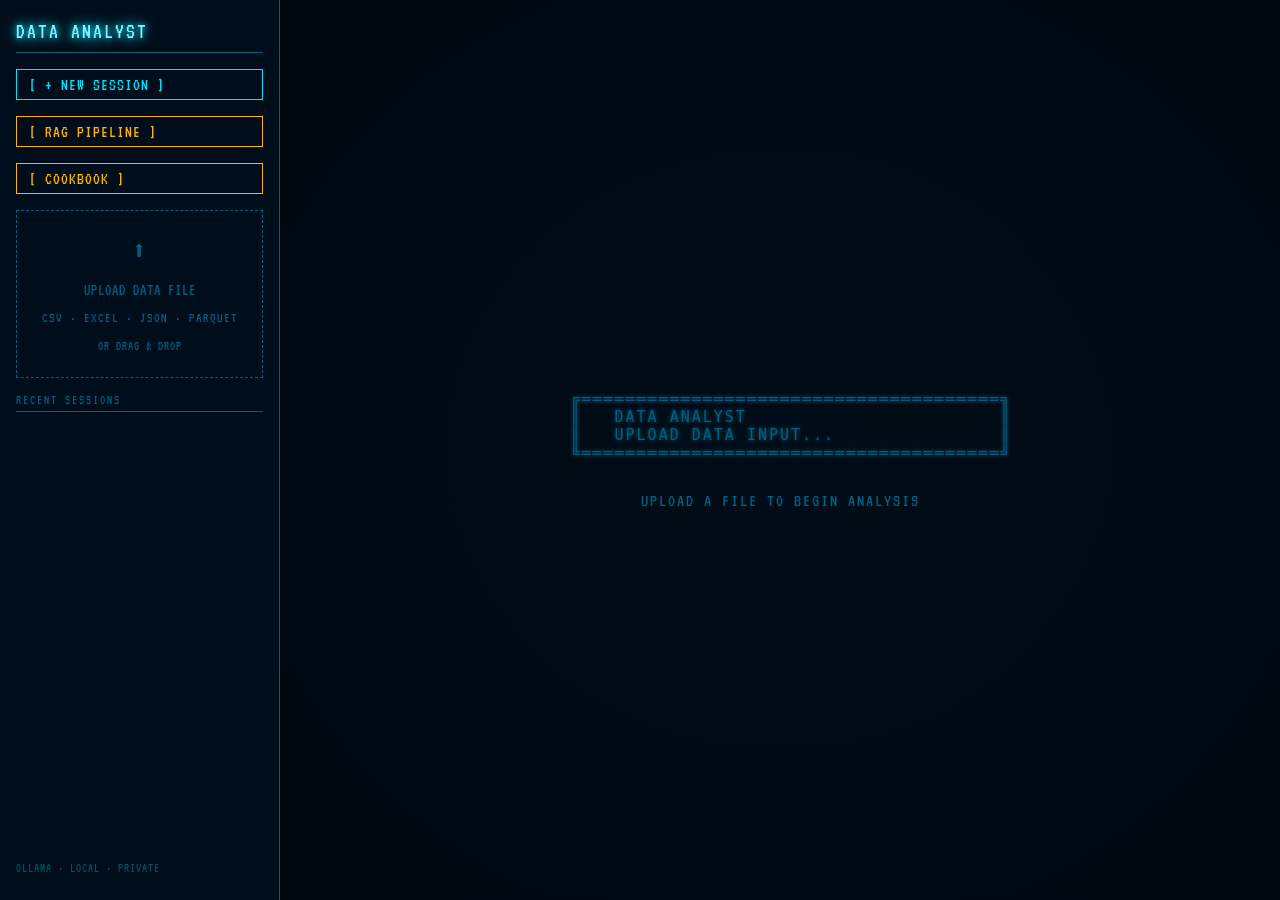
==== source/index.html @ 12fa5cf5 "added base files" ====
<!DOCTYPE html>
<html lang="en">
<head>
<meta charset="UTF-8"/>
<meta name="viewport" content="width=device-width, initial-scale=1.0"/>
<title>DATA ANALYST</title>
<link href="https://fonts.googleapis.com/css2?family=VT323&display=swap" rel="stylesheet"/>
<style>
  :root {
    --bg:         #000d1a;
    --ink:        #00e5ff;
    --ink-dim:    #006080;
    --ink-bright: #80f0ff;
    --amber:      #ffb400;
    --red:        #ff3333;
    --font:       "VT323", "IBM Plex Mono", "Courier New", monospace;
}

  * { box-sizing: border-box; margin: 0; padding: 0; }

  body {
    background: #000508;
    color: var(--ink);
    font-family: var(--font);
    font-size: 18px;
    height: 100vh;
    display: flex;
    overflow: hidden;
  }

  /* ── Sidebar ── */
  #sidebar {
    width: 280px;
    min-width: 280px;
    background: #000d1a;
    border-right: 1px solid var(--ink-dim);
    box-shadow: 2px 0 12px rgba(0,229,255,0.15);
    display: flex;
    flex-direction: column;
    padding: 20px 16px;
    gap: 16px;
    overflow-y: auto;
  }

  #sidebar h1 {
    font-size: 22px;
    font-weight: normal;
    color: var(--ink-bright);
    letter-spacing: 2px;
    text-transform: uppercase;
    text-shadow: 0 0 6px var(--ink), 0 0 16px var(--ink);
    border-bottom: 1px solid var(--ink-dim);
    padding-bottom: 10px;
  }

  #new-chat-btn, #cookbook-btn {
    font-family: var(--font);
    font-size: 17px;
    background: transparent;
    border: 1px solid var(--ink);
    color: var(--ink);
    padding: 6px 12px;
    cursor: pointer;
    text-transform: uppercase;
    letter-spacing: 1px;
    /* text-shadow: 0 0 4px var(--ink); */
    transition: background .15s, color .15s;
    width: 100%;
    text-align: left;
  }
  #new-chat-btn:hover { background: var(--ink); color: var(--bg); text-shadow: none; }
  #cookbook-btn { border-color: var(--amber); color: var(--amber); }
  #cookbook-btn:hover { background: var(--amber); color: #000; text-shadow: none; }

  #drop-zone {
    border: 1px dashed var(--ink-dim);
    padding: 18px 12px;
    text-align: center;
    cursor: pointer;
    color: var(--ink-dim);
    font-size: 16px;
    line-height: 1.7;
    transition: border-color .2s, color .2s;
    text-transform: uppercase;
    letter-spacing: 1px;
  }
  #drop-zone:hover, #drop-zone.drag {
    border-color: var(--ink);
    color: var(--ink-bright);
    box-shadow: 0 0 10px rgba(0,229,255,0.2);
  }
  #drop-zone .icon { font-size: 26px; margin-bottom: 4px; }
  #file-input { display: none; }

  #file-card {
    display: none;
    background: #000d1a;
    border: 1px solid var(--ink-dim);
    padding: 12px;
    font-size: 15px;
    gap: 6px;
    flex-direction: column;
    box-shadow: 0 0 8px rgba(0,229,255,0.2);
  }
  #file-card .fname { color: var(--ink-bright); word-break: break-all; text-shadow: 0 0 4px var(--ink); }
  #file-card .meta  { color: var(--ink-dim); }
  #file-card .cols  { color: var(--ink-dim); line-height: 1.5; font-size: 13px; }

  #change-btn {
    font-family: var(--font);
    font-size: 15px;
    background: transparent;
    border: 1px solid var(--ink-dim);
    color: var(--ink-dim);
    padding: 3px 10px;
    cursor: pointer;
    text-transform: uppercase;
    align-self: flex-start;
    margin-top: 4px;
    transition: border-color .2s, color .2s;
  }
  #change-btn:hover { border-color: var(--ink); color: var(--ink); }

  #history-panel { display: flex; flex-direction: column; gap: 8px; }
  .hist-title {
    font-size: 13px;
    color: var(--ink-dim);
    text-transform: uppercase;
    letter-spacing: 2px;
    border-bottom: 1px solid var(--ink-dim);
    padding-bottom: 4px;
  }
  .hist-item {
    border: 1px solid var(--ink-dim);
    padding: 8px 10px;
    cursor: pointer;
    display: flex;
    flex-direction: column;
    gap: 3px;
    transition: border-color .2s, background .2s;
  }
  .hist-item:hover { border-color: var(--ink); background: #000d1a; }
  .hist-file    { font-size: 14px; color: var(--ink-bright); }
  .hist-preview { font-size: 13px; color: var(--ink-dim); white-space: nowrap; overflow: hidden; text-overflow: ellipsis; }
  .hist-meta    { font-size: 12px; color: #005060; }
  .hist-item .del-btn {
    align-self: flex-end;
    background: none;
    border: none;
    color: #005060;
    font-family: var(--font);
    font-size: 13px;
    cursor: pointer;
    padding: 0;
  }
  .hist-item .del-btn:hover { color: var(--red); }

  #sidebar-footer {
    margin-top: auto;
    font-size: 13px;
    color: #005060;
    line-height: 1.6;
    letter-spacing: 1px;
    text-transform: uppercase;
  }

  /* ── Main ── */
  #main {
    flex: 1;
    display: flex;
    flex-direction: column;
    overflow: hidden;
    background: radial-gradient(ellipse at center, #000d18 0%, #00080f 100%);
  }

  #empty-state {
    flex: 1;
    display: flex;
    flex-direction: column;
    align-items: center;
    justify-content: center;
    gap: 12px;
    color: var(--ink-dim);
  }
  #empty-state pre {
    font-size: 15px;
    line-height: 1.2;
    color: var(--ink-dim);
    text-shadow: 0 0 4px var(--ink-dim);
    letter-spacing: 2px;
  }
  #empty-state p {
    font-size: 18px;
    color: var(--ink-dim);
    text-transform: uppercase;
    letter-spacing: 2px;
  }

  .cursor {
    display: inline-block;
    width: 10px; height: 18px;
    background: var(--ink);
    box-shadow: 0 0 8px var(--ink);
    animation: blink 1s steps(2) infinite;
    vertical-align: middle;
    margin-left: 2px;
  }
  @keyframes blink { 50% { opacity: 0; } }

  /* ── Terminal chat area ── */
  #chat-area { display: none; flex: 1; flex-direction: column; overflow: hidden; }

  #messages {
    flex: 1;
    overflow-y: auto;
    padding: 20px 28px;
    display: flex;
    flex-direction: column;
    gap: 0;
    scroll-behavior: smooth;
    font-size: 15px;
    line-height: 1.7;
  }
  #messages::-webkit-scrollbar { width: 4px; }
  #messages::-webkit-scrollbar-thumb { background: var(--ink-dim); }

  /* every line is just a block — no bubbles, no sides */
  .term-line {
    display: block;
    white-space: pre-wrap;
    word-break: break-word;
    padding: 1px 0;
  }

  /* user input line: "> question" in bright green */
  .term-line.user {
    color: var(--ink-bright);
    /* text-shadow: 0 0 4px var(--ink); */
    margin-top: 14px;
  }
  .term-line.user::before { content: "> "; color: var(--ink-bright); }

  /* bot answer line: "answer" in normal green */
  .term-line.bot {
    color: var(--ink);
  }
  .term-line.bot::before { content: ""; color: var(--ink-dim); }

  /* thinking block */
  .thinking-block {
    margin: 4px 0;
    background: #000508;
    border-left: 3px solid var(--amber);
    padding: 6px 12px;
    font-size: 15px;
    color: var(--ink-dim);
    line-height: 1.6;
  }
  .thinking-block summary {
    font-size: 14px;
    color: var(--amber);
    text-transform: uppercase;
    letter-spacing: 1px;
    list-style: none;
    display: flex;
    align-items: center;
    gap: 6px;
    cursor: pointer;
    text-shadow: 0 0 4px var(--amber);
  }
  .thinking-block summary::before { content: "▶"; font-size: 10px; transition: transform .2s; }
  details[open] .thinking-block summary::before { transform: rotate(90deg); }
  .thinking-body { white-space: pre-wrap; margin-top: 4px; }

  /* result block */
  .result-block {
    margin: 4px 0;
    background: #000508;
    border-left: 3px solid var(--ink);
    padding: 6px 12px;
    font-size: 15px;
    font-family: var(--font);
    color: var(--ink-bright);
    white-space: pre-wrap;
    overflow-x: auto;
    /* text-shadow: 0 0 4px var(--ink); */
  }
  .result-label {
    font-size: 12px;
    color: var(--ink-dim);
    text-transform: uppercase;
    letter-spacing: 1px;
    margin-bottom: 2px;
  }

  /* typing indicator */
  .typing { display: flex; gap: 6px; padding: 4px 0; align-items: center; }
  .typing span {
    width: 8px; height: 16px;
    background: var(--ink);
    box-shadow: 0 0 6px var(--ink);
    animation: blink 1s steps(2) infinite;
  }
  .typing span:nth-child(2) { animation-delay: .33s; }
  .typing span:nth-child(3) { animation-delay: .66s; }

  /* input bar */
  #input-bar {
    padding: 10px 28px 14px;
    border-top: 1px solid var(--ink-dim);
    display: flex;
    gap: 10px;
    align-items: center;
    background: #000810;
    box-shadow: 0 -4px 12px rgba(0,229,255,0.1);
  }
  /* the "> " prefix in the input bar */
  #input-prefix {
    color: var(--ink-bright);
    font-size: 15px;
    text-shadow: 0 0 4px var(--ink);
    flex-shrink: 0;
  }
  #question {
    flex: 1;
    background: transparent;
    border: none;
    border-bottom: 1px solid var(--ink-dim);
    color: var(--ink-bright);
    font-size: 15px;
    font-family: var(--font);
    padding: 4px 2px;
    resize: none;
    outline: none;
    line-height: 1.5;
    max-height: 120px;
    /* text-shadow: 0 0 4px var(--ink); */
  }
  #question::placeholder { color: var(--ink-dim); }
  #question:disabled { opacity: .3; cursor: not-allowed; }

  #send-btn {
    font-family: var(--font);
    font-size: 15px;
    background: transparent;
    border: 1px solid var(--ink-dim);
    color: var(--ink);
    padding: 6px 14px;
    cursor: pointer;
    text-transform: uppercase;
    /* text-shadow: 0 0 4px var(--ink); */
    transition: background .15s, color .15s;
    flex-shrink: 0;
  }
  #send-btn:hover:not(:disabled) { background: var(--ink); color: var(--bg); text-shadow: none; }
  #send-btn:disabled { opacity: .3; cursor: not-allowed; }

  #model-dropdown {
    position: relative;
    width: 120px;
    flex-shrink: 0;
}
#model-selected {
    font-family: var(--font);
    font-size: 15px;
    background: #000d1a;
    border: 1px solid var(--ink-dim);
    color: var(--ink-dim);
    padding: 4px 14px;
    cursor: pointer;
    text-transform: uppercase;
    letter-spacing: 1px;
    transition: border-color .2s, color .2s;
    white-space: nowrap;
    overflow: hidden;
    text-overflow: ellipsis;
}
#model-selected:hover { border-color: var(--ink); color: var(--ink); }
#model-options {
    display: none;
    position: absolute;
    bottom: 110%;
    left: 0;
    width: 220px;
    background: #000d1a;
    border: 1px solid var(--ink);
    box-shadow: 0 0 12px rgba(0,229,255,0.15);
    z-index: 999;
    max-height: 200px;
    overflow-y: auto;
}
#model-options.open { display: block; }
.model-option {
    font-family: var(--font);
    font-size: 15px;
    padding: 6px 10px;
    color: var(--ink-dim);
    cursor: pointer;
    text-transform: uppercase;
    letter-spacing: 1px;
    border-bottom: 1px solid #000d1a;
    transition: background .1s, color .1s;
}
.model-option:hover    { background: var(--ink); color: #000; }
.model-option.active   { color: var(--ink-bright); }

/* loading overlay */
  #loading-overlay {
    display: none;
    position: fixed;
    inset: 0;
    background: rgba(0,0,0,0.7);
    z-index: 500;
    align-items: center;
    justify-content: center;
    flex-direction: column;
    gap: 16px;
  }
  #loading-overlay.show { display: flex; }
  #loading-overlay p {
    font-family: var(--font);
    font-size: 20px;
    color: var(--ink);
    text-shadow: 0 0 8px var(--ink);
    letter-spacing: 2px;
    text-transform: uppercase;
  }
  .load-bar {
    width: 200px;
    height: 10px;
    border: 1px solid var(--ink-dim);
    overflow: hidden;
  }
  .load-bar-inner {
    height: 100%;
    width: 0%;
    background: repeating-linear-gradient(
      to right, var(--ink) 0 8px, transparent 8px 10px
    );
    box-shadow: 0 0 6px var(--ink);
    animation: loading-fill 1.5s ease-in-out infinite;
  }
  @keyframes loading-fill {
    0%   { width: 0%; }
    50%  { width: 80%; }
    100% { width: 100%; }
  }
</style>
</head>
<body>

<!-- ── Sidebar ── -->
<aside id="sidebar">
  <h1> DATA ANALYST</h1>

  <button id="new-chat-btn" onclick="newChat()">[ + NEW SESSION ]</button>

  <button id="cookbook-btn" onclick="window.location.href='http://localhost:5000/rag.html'">
  [ RAG PIPELINE ]
</button>
  <button id="cookbook-btn" onclick="openCookbook()">[ COOKBOOK ]</button>

  <div id="drop-zone" onclick="document.getElementById('file-input').click()">
    <div class="icon">⬆</div>
    UPLOAD DATA FILE<br>
    <span style="font-size:14px;color:var(--ink-dim)">CSV · EXCEL · JSON · PARQUET</span><br>
    <span style="font-size:13px;color:var(--ink-dim)">or drag &amp; drop</span>
    <input type="file" id="file-input" accept=".csv,.tsv,.txt,.xlsx,.xls,.xlsm,.json,.parquet"/>
  </div>

  <div id="file-card">
    <div class="fname" id="fc-name"></div>
    <div class="meta"  id="fc-meta"></div>
    <div class="cols"  id="fc-cols"></div>
    <button id="change-btn" onclick="resetFile()">[ CHANGE FILE ]</button>
  </div>

  <div id="history-panel">
    <div class="hist-title"> Recent Sessions</div>
    <div id="hist-list"></div>
  </div>

  <div id="sidebar-footer">
    OLLAMA · LOCAL · PRIVATE<br>
  </div>
</aside>

<!-- ── Main ── -->
<main id="main">
  <div id="empty-state">
    <pre>
  ╔══════════════════════════════════════╗
  ║   DATA ANALYST                       ║
  ║   UPLOAD DATA INPUT...               ║
  ╚══════════════════════════════════════╝
    </pre>
    <p>Upload a file to begin analysis</span></p>
  </div>

  <div id="chat-area">
    <div id="messages"></div>
    <div id="input-bar">
  <div id="model-dropdown">
    <div id="model-selected" onclick="toggleDropdown()">-- MODEL --</div>
    <div id="model-options"></div>
</div>
  <span id="input-prefix">&gt;</span>
  <textarea id="question" rows="1" placeholder="ENTER QUERY..." disabled></textarea>
  <button id="send-btn" disabled>[ SEND ]</button>
</div>
  </div>
</main>

</div>
</main>

<!-- ── Cookbook Modal ── -->
<div id="cookbook-overlay" style="
  display:none; position:fixed; inset:0;
  background:rgba(0,0,0,0.85);
  z-index:1000;
  align-items:center;
  justify-content:center;
">
  <div style="
    width:620px; max-width:95vw;
    height:80vh;
    border:2px solid var(--ink);
    box-shadow:0 0 30px rgba(0,229,255,0.2);
    display:flex;
    flex-direction:column;
    background:#000d1a;
  ">
    <div style="
      display:flex; justify-content:space-between; align-items:center;
      padding:10px 16px;
      border-bottom:1px solid var(--ink-dim);
    ">
      <span style="color:var(--ink-bright);letter-spacing:2px;text-transform:uppercase;font-size:16px;">COOKBOOK</span>
      <button onclick="closeCookbook()" style="
        font-family:var(--font); font-size:16px;
        background:transparent; border:1px solid var(--ink-dim);
        color:var(--ink-dim); padding:2px 10px; cursor:pointer;
        text-transform:uppercase; letter-spacing:1px;
      ">[ CLOSE ]</button>
    </div>
    <iframe id="cookbook-frame" src="cookbook.html"
      style="flex:1; border:none; width:100%;">
    </iframe>
  </div>
</div>

<script>
  const API = "http://localhost:5000";
  let sessionId = null;
  let chatId    = null;
  window._sessionId    = null;

  // ── Drag & drop ──────────────────────────────────────────────────────────
  const zone = document.getElementById("drop-zone");
  zone.addEventListener("dragover",  e => { e.preventDefault(); zone.classList.add("drag"); });
  zone.addEventListener("dragleave", () => zone.classList.remove("drag"));
  zone.addEventListener("drop", e => {
    e.preventDefault(); zone.classList.remove("drag");
    const file = e.dataTransfer.files[0];
    if (file) uploadFile(file);
  });
  document.getElementById("file-input").addEventListener("change", e => {
    if (e.target.files[0]) uploadFile(e.target.files[0]);
  });

  // ── Upload ───────────────────────────────────────────────────────────────
  async function uploadFile(file) {
    zone.innerHTML = "UPLOADING...<span class='cursor'></span>";
    const fd = new FormData();
    fd.append("file", file);
    try {
      const res  = await fetch(`{API}/upload`, { method: "POST", body: fd });
      const data = await res.json();
      if (data.error) { alert(data.error); resetFile(); return; }

      sessionId = data.session_id;
      window._sessionId = data.session_id;
      chatId    = data.chat_id;

      document.getElementById("drop-zone").style.display = "none";
      const card = document.getElementById("file-card");
      card.style.display = "flex";
      document.getElementById("fc-name").textContent = data.filename;
      document.getElementById("fc-meta").textContent = `${data.rows.toLocaleString()} ROWS · ${data.cols} COLS`;
      document.getElementById("fc-cols").textContent = data.columns.join(" · ");

      document.getElementById("empty-state").style.display = "none";
      document.getElementById("chat-area").style.display   = "flex";
      document.getElementById("question").disabled  = false;
      document.getElementById("send-btn").disabled  = false;
      document.getElementById("question").focus();

      addBotMessage(
        null, null,
        `FILE LOADED: ${data.filename}\nROWS: ${data.rows.toLocaleString()} · COLS: ${data.cols}\nCOLUMNS: ${data.columns.join(", ")}\n\nSYSTEM READY. ENTER QUERY.`
      );
      loadHistory();
    } catch {
      alert("CONNECTION FAILED. IS app.py RUNNING?");
      resetFile();
    }
  }

  function resetFile() {
    sessionId = null; chatId = null;
    const dz = document.getElementById("drop-zone");
    dz.style.display = "block";
    dz.innerHTML = `<div class="icon">⬆</div>UPLOAD DATA FILE<br><span style="font-size:14px;color:var(--ink-dim)">CSV · EXCEL · JSON · PARQUET</span><br><span style="font-size:13px;color:var(--ink-dim)">or drag & drop</span><input type="file" id="file-input" accept=".csv,.tsv,.txt,.xlsx,.xls,.xlsm,.json,.parquet"/>`;
    document.getElementById("file-input").addEventListener("change", e => { if (e.target.files[0]) uploadFile(e.target.files[0]); });
    document.getElementById("file-card").style.display   = "none";
    document.getElementById("empty-state").style.display = "flex";
    document.getElementById("chat-area").style.display   = "none";
    document.getElementById("messages").innerHTML        = "";
    document.getElementById("question").disabled  = true;
    document.getElementById("send-btn").disabled  = true;
  }

  function newChat() { resetFile(); loadHistory(); }

  // ── Send message ─────────────────────────────────────────────────────────
  document.getElementById("send-btn").addEventListener("click", sendMessage);
  document.getElementById("question").addEventListener("keydown", e => {
    if (e.key === "Enter" && !e.shiftKey) { e.preventDefault(); sendMessage(); }
  });

  async function sendMessage() {
    const q = document.getElementById("question").value.trim();
    if (!q || !sessionId) return;

    addUserLine(q);
    document.getElementById("question").value = "";
    setInputEnabled(false);

    const typingEl = addTyping();
    try {
      const res  = await fetch(`${API}/chat`, {
        method: "POST",
        headers: { "Content-Type": "application/json" },
        body: JSON.stringify({ session_id: sessionId, chat_id: chatId, question: q }),
      });
      const data = await res.json();
      typingEl.remove();
      if (data.error) {
        addBotMessage(null, null, `ERROR: ${data.error}`);
      } else {
        addBotMessage(data.thinking, data.result, data.answer);
      }
    } catch {
      typingEl.remove();
      addBotMessage(null, null, "ERROR: COULD NOT REACH SERVER.");
    }
    setInputEnabled(true);
    loadHistory();
    document.getElementById("question").focus();
  }

  // ── History ───────────────────────────────────────────────────────────────
  async function loadHistory() {
    try {
      const res   = await fetch(`${API}/chats`);
      const chats = await res.json();
      const list  = document.getElementById("hist-list");
      if (!chats.length) { list.innerHTML = `<div style="font-size:13px;color:var(--ink-dim)">NO SESSIONS FOUND</div>`; return; }
      list.innerHTML = chats.map(c => `
        <div class="hist-item">
          <div class="hist-file">${c.file}</div>
          <div class="hist-preview" onclick="loadChat('${c.id}')">${c.preview}…</div>
          <div style="display:flex;justify-content:space-between;align-items:center">
            <button class="del-btn" onclick="deleteChat('${c.id}')"> [ DEL ]</button>
          </div>
        </div>
      `).join("");
    } catch { }
  }

  async function loadChat(cId) {
    showLoading("RESTORING SESSION...");
    try {
      const restore = await fetch(`${API}/chats/${cId}/restore`, { method: "POST" });
      const sess    = await restore.json();
      if (sess.error) { alert(sess.error); return; }

      sessionId = sess.session_id;
      window._sessionId = sess.session_id;
      chatId    = sess.chat_id;

      document.getElementById("drop-zone").style.display = "none";
      document.getElementById("file-card").style.display = "flex";
      document.getElementById("fc-name").textContent = sess.filename;
      document.getElementById("fc-meta").textContent = `${sess.rows.toLocaleString()} ROWS · ${sess.cols} COLS`;
      document.getElementById("fc-cols").textContent = sess.columns.join(" · ");
      document.getElementById("question").disabled = false;
      document.getElementById("send-btn").disabled = false;

      const res  = await fetch(`${API}/chats/${cId}`);
      const data = await res.json();
      document.getElementById("messages").innerHTML        = "";
      document.getElementById("empty-state").style.display = "none";
      document.getElementById("chat-area").style.display   = "flex";

      const msgs = data.messages || [];
      for (let i = 0; i < msgs.length; i++) {
        const m = msgs[i];
        if (m.role === "user") addUserLine(m.content);
        else if (m.role === "assistant") {
          const thinking = msgs[i-2]?.role === "thinking" ? msgs[i-2].content : null;
          const result   = msgs[i-1]?.role === "result"   ? msgs[i-1].content : null;
          addBotMessage(thinking, result, m.content);
        }
      }
    } catch { alert("FAILED TO LOAD SESSION."); }finally {
      hideLoading();                       
    }
  }

  async function deleteChat(cId) {
    await fetch(`${API}/chats/${cId}`, { method: "DELETE" });
    loadHistory();
  }

  // ── DOM helpers ──────────────────────────────────────────────────────────

  // user input — single line with > prefix
  function addUserLine(text) {
    const el = document.createElement("div");
    el.className = "term-line user";
    el.innerHTML = esc(text);
    document.getElementById("messages").appendChild(el);
    scrollBottom();
  }

  // bot response — thinking, result, answer all on left, no box
  function addBotMessage(thinking, result, answer) {
    const wrap = document.createElement("div");

    if (thinking) {
      wrap.innerHTML += `<details><div class="thinking-block"><summary>// THINKING</summary><div class="thinking-body">${esc(thinking)}</div></div></details>`;
    }
    if (result && !result.startsWith("ERROR")) {
      wrap.innerHTML += `<div class="result-block"><div class="result-label"> RAW OUTPUT</div>${esc(result)}</div>`;
    }

    // answer — one line per sentence, each with $ prefix
    const answerEl = document.createElement("div");
    answerEl.className = "term-line bot";
    answerEl.innerHTML = esc(answer);
    wrap.appendChild(answerEl);

    document.getElementById("messages").appendChild(wrap);
    scrollBottom();
  }

  function addTyping() {
    const el = document.createElement("div");
    el.className = "term-line bot";
    el.innerHTML = `<div class="typing"><span></span><span></span><span></span></div>`;
    document.getElementById("messages").appendChild(el);
    scrollBottom();
    return el;
  }

  function setInputEnabled(on) {
    document.getElementById("question").disabled = !on;
    document.getElementById("send-btn").disabled = !on;
  }

  function scrollBottom() {
    const m = document.getElementById("messages");
    m.scrollTop = m.scrollHeight;
  }

  function esc(s) {
    return String(s)
      .replace(/&/g,"&amp;").replace(/</g,"&lt;").replace(/>/g,"&gt;")
      .replace(/\*\*(.*?)\*\*/g, "<strong>$1</strong>")
      .replace(/\n/g, "<br>");
  }

function openCookbook() {
    window._sessionId = sessionId;   // expose for iframe
    const frame = document.getElementById("cookbook-frame");
    frame.src   = `http://localhost:5000/cookbook.html?session_id=${sessionId || ''}`;
    document.getElementById("cookbook-overlay").classList.add("open");
}

function closeCookbook() {
    document.getElementById("cookbook-overlay").classList.remove("open");
}

  // listen for model selection from cookbook iframe
  window.addEventListener("message", e => {
    if (e.data?.type === "MODEL_SELECTED") {
        closeCookbook();
        const msgEl = document.createElement("div");
        msgEl.className = "term-line bot";
        msgEl.innerHTML = `MODEL SWITCHED TO: <strong>${e.data.model}</strong>`;
        document.getElementById("messages").appendChild(msgEl);
        document.getElementById("messages").scrollTop = 99999;
    }
  });

  async function loadModels() {
    try {
        const res  = await fetch(`${API}/models`);
        const data = await res.json();
        const opts = document.getElementById("model-options");
        opts.innerHTML = data.models.map(m => `
            <div class="model-option ${m === data.current ? "active" : ""}"
                 onclick="switchModel('${m}')">
                ${m}
            </div>
        `).join("");
        if (data.current) {
            document.getElementById("model-selected").textContent = data.current;
        }
    } catch {
        document.getElementById("model-selected").textContent = "NO MODELS";
    }
}

function toggleDropdown() {
    document.getElementById("model-options").classList.toggle("open");
}

// close dropdown if clicked outside
document.addEventListener("click", e => {
    if (!document.getElementById("model-dropdown").contains(e.target)) {
        document.getElementById("model-options").classList.remove("open");
    }
});

async function switchModel(model) {
    if (!model) return;
    document.getElementById("model-options").classList.remove("open");

    const res  = await fetch(`${API}/set_model`, {
        method:  "POST",
        headers: { "Content-Type": "application/json" },
        body:    JSON.stringify({ model }),
    });
    const data = await res.json();

    if (data.ok) {
        // only update display after server confirms
        document.getElementById("model-selected").textContent = model;
        const el = document.createElement("div");
        el.className   = "term-line bot";
        el.textContent = `MODEL SWITCHED TO: ${model}`;
        document.getElementById("messages").appendChild(el);
        scrollBottom();
    } else {
        alert("FAILED TO SWITCH MODEL");
    }
}
function showLoading(msg = "LOADING SESSION...") {
    document.getElementById("loading-msg").textContent = msg;
    document.getElementById("loading-overlay").classList.add("show");
  }

  function hideLoading() {
    document.getElementById("loading-overlay").classList.remove("show");
  }

  loadHistory();
  loadModels();
</script>
<!-- Loading overlay -->
<div id="loading-overlay">
  <p id="loading-msg">LOADING SESSION...</p>
  <div class="load-bar">
    <div class="load-bar-inner"></div>
  </div>
</div>
</body>
</html>
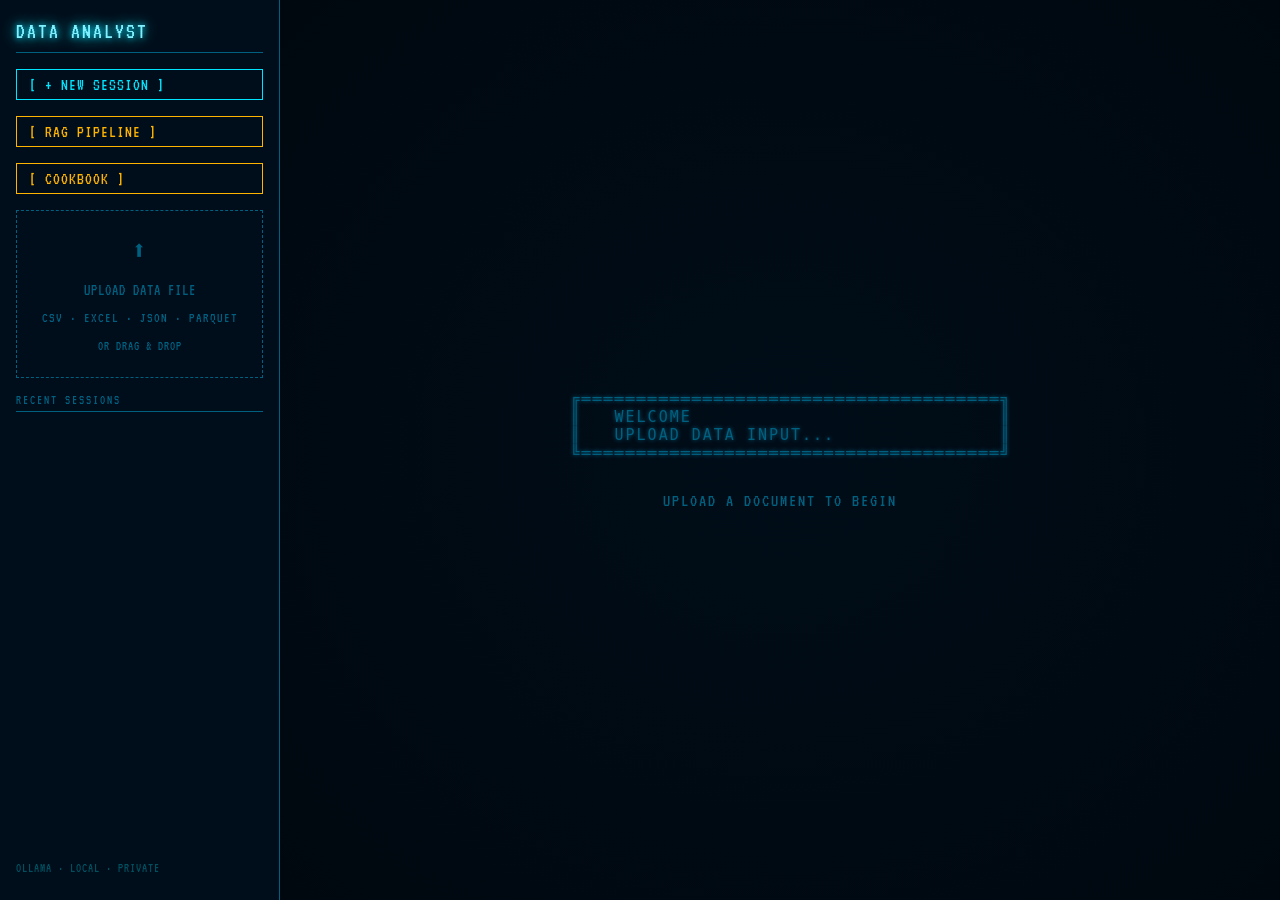
==== commit b7f10a87: "updated interrupt button" ====
--- a/source/index.html
+++ b/source/index.html
@@ -366,8 +366,8 @@
     font-size: 15px;
     background: #000d1a;
     border: 1px solid var(--ink-dim);
-    color: var(--ink-dim);
-    padding: 4px 14px;
+    color: var(--ink);
+    padding: 6px 14px;
     cursor: pointer;
     text-transform: uppercase;
     letter-spacing: 1px;
@@ -491,23 +491,28 @@
   <div id="empty-state">
     <pre>
   ╔══════════════════════════════════════╗
-  ║   DATA ANALYST                       ║
+  ║   WELCOME                            ║
   ║   UPLOAD DATA INPUT...               ║
   ╚══════════════════════════════════════╝
     </pre>
-    <p>Upload a file to begin analysis</span></p>
+    <p>Upload a document to begin</span></p>
   </div>
 
   <div id="chat-area">
     <div id="messages"></div>
     <div id="input-bar">
-  <div id="model-dropdown">
-    <div id="model-selected" onclick="toggleDropdown()">-- MODEL --</div>
-    <div id="model-options"></div>
-</div>
-  <span id="input-prefix">&gt;</span>
-  <textarea id="question" rows="1" placeholder="ENTER QUERY..." disabled></textarea>
-  <button id="send-btn" disabled>[ SEND ]</button>
+        <div id="model-dropdown">
+            <div id="model-selected" onclick="toggleDropdown()">-- MODEL --</div>
+            <div id="model-options"></div>
+        </div>
+        <span id="input-prefix">&gt;</span>
+        <textarea id="question" rows="1" placeholder="ENTER QUERY..." disabled></textarea>
+        <button id="stop-btn" onclick="stopQuery()"
+            style="display:none;font-family:var(--font);font-size:15px;background:transparent;
+            border:2px solid var(--red);color:var(--red);padding:6px 14px;cursor:pointer;
+            text-transform:uppercase;flex-shrink:0;">[ STOP ]</button>
+        <button id="send-btn" disabled onclick="sendMessage()">[ SEND ]</button>
+    </div>
 </div>
   </div>
 </main>
@@ -520,10 +525,11 @@
   display:none; position:fixed; inset:0;
   background:rgba(0,0,0,0.85);
   z-index:1000;
-  align-items:center;
-  justify-content:center;
 ">
   <div style="
+    position:absolute;
+    top:50%; left:50%;
+    transform:translate(-50%, -50%);
     width:620px; max-width:95vw;
     height:80vh;
     border:2px solid var(--ink);
@@ -545,13 +551,14 @@
         text-transform:uppercase; letter-spacing:1px;
       ">[ CLOSE ]</button>
     </div>
-    <iframe id="cookbook-frame" src="cookbook.html"
-      style="flex:1; border:none; width:100%;">
+    <iframe id="cookbook-frame" src=""
+      style="flex:1; border:none; width:100%; overflow-y:auto;">
     </iframe>
   </div>
 </div>
 
 <script>
+  let currentRequest = null;   // ← add this
   const API = "http://localhost:5000";
   let sessionId = null;
   let chatId    = null;
@@ -576,7 +583,7 @@
     const fd = new FormData();
     fd.append("file", file);
     try {
-      const res  = await fetch(`{API}/upload`, { method: "POST", body: fd });
+      const res = await fetch(`${API}/upload`, { method: "POST", body: fd });
       const data = await res.json();
       if (data.error) { alert(data.error); resetFile(); return; }
 
@@ -637,29 +644,38 @@
     addUserLine(q);
     document.getElementById("question").value = "";
     setInputEnabled(false);
-
+    document.getElementById("stop-btn").style.display = "block";   // ← show stop btn
+
+    currentRequest = new AbortController();   // ← create controller
     const typingEl = addTyping();
     try {
-      const res  = await fetch(`${API}/chat`, {
-        method: "POST",
-        headers: { "Content-Type": "application/json" },
-        body: JSON.stringify({ session_id: sessionId, chat_id: chatId, question: q }),
-      });
-      const data = await res.json();
-      typingEl.remove();
-      if (data.error) {
-        addBotMessage(null, null, `ERROR: ${data.error}`);
-      } else {
-        addBotMessage(data.thinking, data.result, data.answer);
-      }
-    } catch {
-      typingEl.remove();
-      addBotMessage(null, null, "ERROR: COULD NOT REACH SERVER.");
-    }
-    setInputEnabled(true);
-    loadHistory();
-    document.getElementById("question").focus();
-  }
+        const res  = await fetch(`${API}/chat`, {
+            method:  "POST",
+            headers: { "Content-Type": "application/json" },
+            body:    JSON.stringify({ session_id: sessionId, chat_id: chatId, question: q }),
+            signal:  currentRequest.signal,   // ← attach signal
+        });
+        const data = await res.json();
+        typingEl.remove();
+        if (data.error) {
+            addBotMessage(null, null, `ERROR: ${data.error}`);
+        } else {
+            addBotMessage(data.thinking, data.result, data.answer);
+        }
+    } catch(e) {
+        typingEl.remove();
+        if (e.name === "AbortError") {
+        } else {
+            addBotMessage(null, null, "ERROR: COULD NOT REACH SERVER.");
+        }
+    } finally {
+        currentRequest = null;
+        setInputEnabled(true);
+        document.getElementById("stop-btn").style.display = "none";   // ← hide stop btn
+        loadHistory();
+        document.getElementById("question").focus();
+    }
+}
 
   // ── History ───────────────────────────────────────────────────────────────
   async function loadHistory() {
@@ -680,6 +696,34 @@
     } catch { }
   }
 
+  function stopQuery() {
+    // cancel frontend request
+    if (currentRequest) {
+        currentRequest.abort();
+        currentRequest = null;
+    }
+    // tell backend to stop
+    if (chatId) {
+        fetch(`${API}/cancel`, {
+            method:  "POST",
+            headers: { "Content-Type": "application/json" },
+            body:    JSON.stringify({ chat_id: chatId }),
+        });
+    }
+    setInputEnabled(true);
+    document.getElementById("stop-btn").style.display = "none";
+    addBotLine("QUERY INTERRUPTED.");
+}
+
+function addBotLine(text) {
+    const el = document.createElement("div");
+    el.className = "term-line bot";
+    el.style.color = "var(--amber)";
+    el.textContent = text;
+    document.getElementById("messages").appendChild(el);
+    scrollBottom();
+}
+
   async function loadChat(cId) {
     showLoading("RESTORING SESSION...");
     try {
@@ -784,14 +828,15 @@
   }
 
 function openCookbook() {
-    window._sessionId = sessionId;   // expose for iframe
-    const frame = document.getElementById("cookbook-frame");
-    frame.src   = `http://localhost:5000/cookbook.html?session_id=${sessionId || ''}`;
-    document.getElementById("cookbook-overlay").classList.add("open");
+    window._sessionId = sessionId;
+    document.getElementById("cookbook-frame").src =
+        `http://localhost:5000/cookbook.html?session_id=${sessionId || ''}`;
+    document.getElementById("cookbook-overlay").style.display = "block";
 }
 
 function closeCookbook() {
-    document.getElementById("cookbook-overlay").classList.remove("open");
+    document.getElementById("cookbook-overlay").style.display = "none";
+    document.getElementById("cookbook-frame").src = "";
 }
 
   // listen for model selection from cookbook iframe
@@ -811,6 +856,13 @@
         const res  = await fetch(`${API}/models`);
         const data = await res.json();
         const opts = document.getElementById("model-options");
+
+        if (!data.models.length) {
+            document.getElementById("model-selected").textContent = "NO MODELS FOUND";
+            opts.innerHTML = `<div class="model-option" style="color:var(--red)">NO MODELS FOUND</div>`;
+            return;
+        }
+
         opts.innerHTML = data.models.map(m => `
             <div class="model-option ${m === data.current ? "active" : ""}"
                  onclick="switchModel('${m}')">
@@ -821,7 +873,9 @@
             document.getElementById("model-selected").textContent = data.current;
         }
     } catch {
-        document.getElementById("model-selected").textContent = "NO MODELS";
+        document.getElementById("model-selected").textContent = "OLLAMA OFFLINE";
+        document.getElementById("model-options").innerHTML =
+            `<div class="model-option" style="color:var(--red)">OLLAMA OFFLINE</div>`;
     }
 }
 
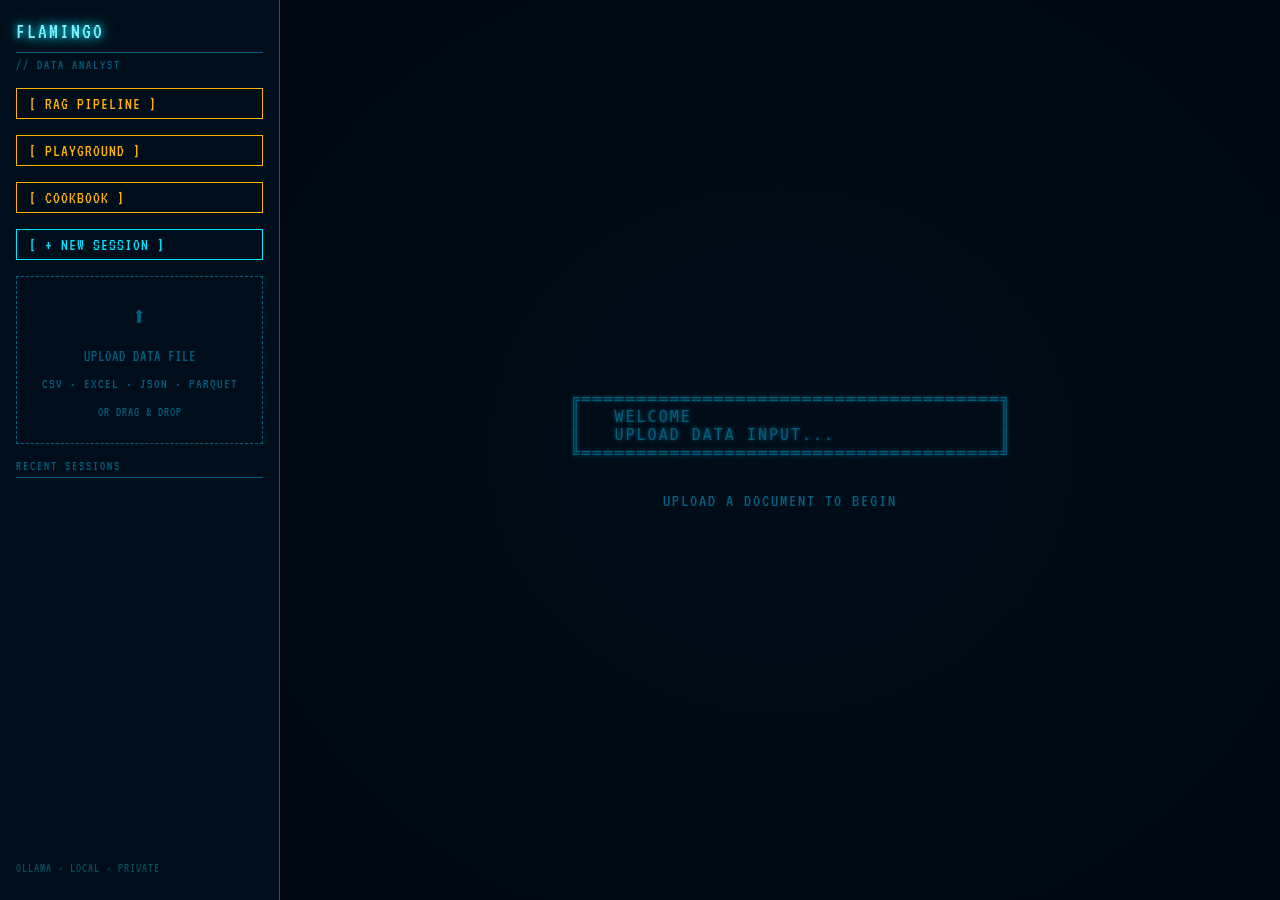
==== commit f6fa26ee: "updated title and readme" ====
--- a/source/index.html
+++ b/source/index.html
@@ -4,7 +4,7 @@
 <head>
 <meta charset="UTF-8"/>
 <meta name="viewport" content="width=device-width, initial-scale=1.0"/>
-<title>DATA ANALYST</title>
+<title>FLAMINGO // DATA ANALYST</title>
 <link href="https://fonts.googleapis.com/css2?family=VT323&display=swap" rel="stylesheet"/>
 <style>
   :root {
@@ -452,14 +452,19 @@
 
 <!-- ── Sidebar ── -->
 <aside id="sidebar">
-  <h1> DATA ANALYST</h1>
-
-  <button id="new-chat-btn" onclick="newChat()">[ + NEW SESSION ]</button>
+  <h1>FLAMINGO</h1>
+<div style="font-size:13px;color:var(--ink-dim);letter-spacing:2px;text-transform:uppercase;margin-top:-10px;">// DATA ANALYST</div>
 
   <button id="cookbook-btn" onclick="window.location.href='http://localhost:5000/rag.html'">
   [ RAG PIPELINE ]
 </button>
+
+  <button id="cookbook-btn" onclick="window.location.href='http://localhost:5000/playground.html'">
+  [ PLAYGROUND ]
+</button>
   <button id="cookbook-btn" onclick="openCookbook()">[ COOKBOOK ]</button>
+
+  <button id="new-chat-btn" onclick="newChat()">[ + NEW SESSION ]</button>
 
   <div id="drop-zone" onclick="document.getElementById('file-input').click()">
     <div class="icon">⬆</div>
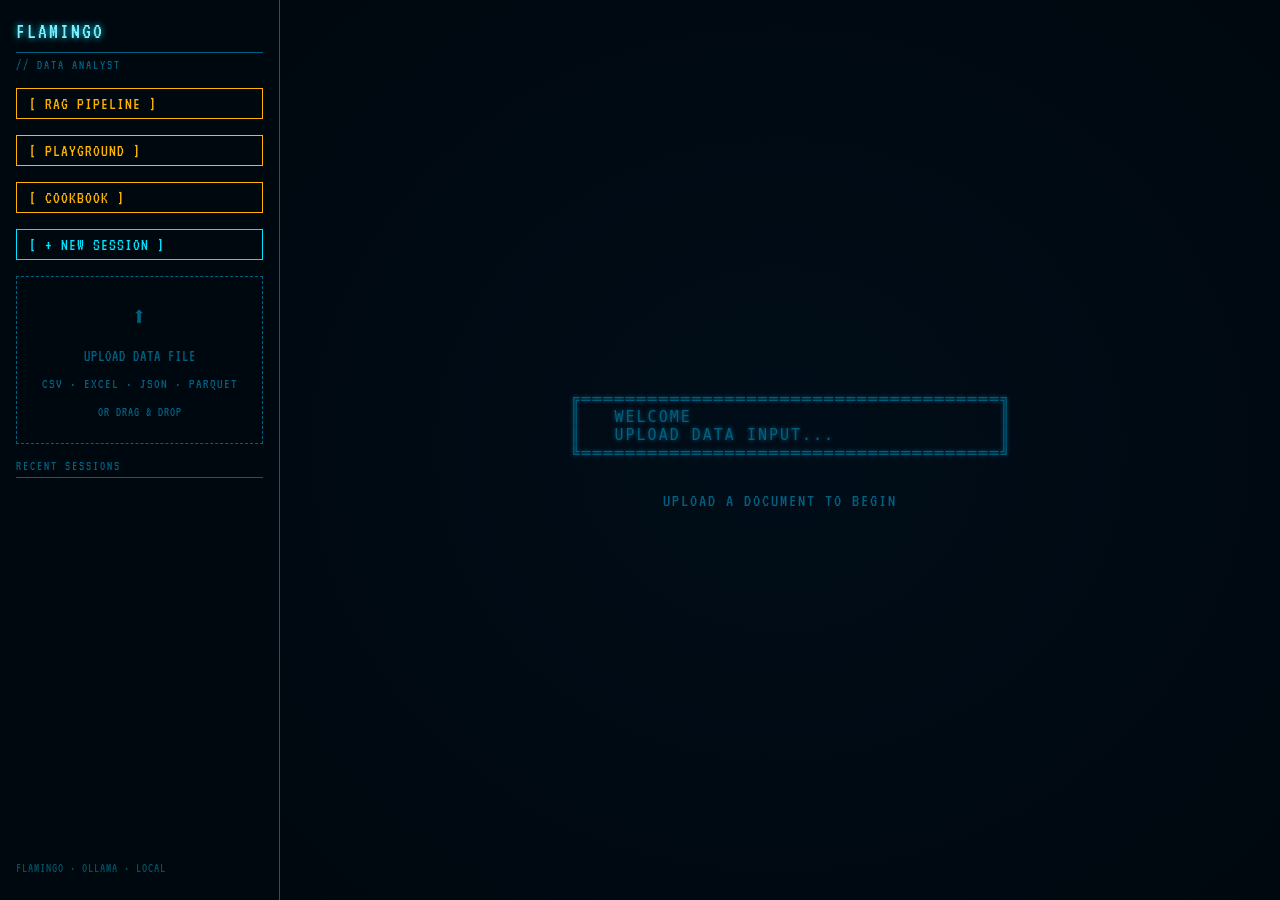
==== commit 9b27bb8c: "added playground" ====
--- a/source/index.html
+++ b/source/index.html
@@ -33,9 +33,9 @@
   #sidebar {
     width: 280px;
     min-width: 280px;
-    background: #000d1a;
+    background: #00080f;
     border-right: 1px solid var(--ink-dim);
-    box-shadow: 2px 0 12px rgba(0,229,255,0.15);
+    box-shadow: 2px 0 12px rgba(0,229,255,0.1);
     display: flex;
     flex-direction: column;
     padding: 20px 16px;
@@ -49,7 +49,7 @@
     color: var(--ink-bright);
     letter-spacing: 2px;
     text-transform: uppercase;
-    text-shadow: 0 0 6px var(--ink), 0 0 16px var(--ink);
+    text-shadow: 0 0 6px var(--ink);
     border-bottom: 1px solid var(--ink-dim);
     padding-bottom: 10px;
   }
@@ -487,7 +487,7 @@
   </div>
 
   <div id="sidebar-footer">
-    OLLAMA · LOCAL · PRIVATE<br>
+    FLAMINGO · OLLAMA · LOCAL<br>
   </div>
 </aside>
 
